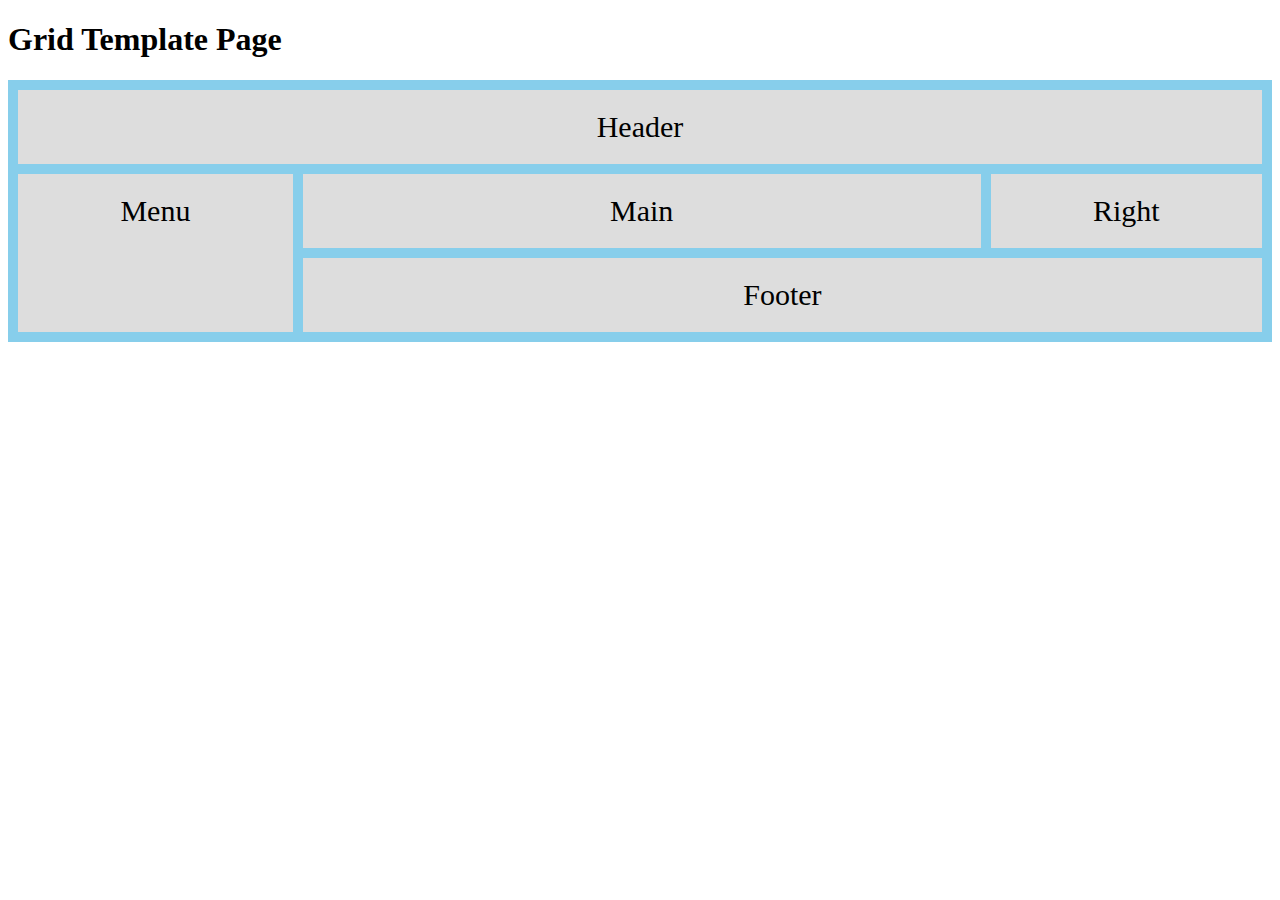
==== grid/index4.html @ 97413f7b "grid and slideshow" ====
<!DOCTYPE html>
<html lang="en">

<head>
    <meta charset="UTF-8">
    <meta name="viewport" content="width=device-width, initial-scale=1.0">
    <title>Document</title>
    <style>
        .item1 {
            grid-area: header;
        }
        
        .item2 {
            grid-area: menu;
        }
        
        .item3 {
            grid-area: main;
        }
        
        .item4 {
            grid-area: right;
        }
        
        .item5 {
            grid-area: footer;
        }
        
        .grid-container {
            display: grid;
            grid-template-areas: 'header header header header header' 'menu main main main right' 'menu footer footer footer footer';
            grid-gap: 10px;
            background-color: skyblue;
            padding: 10px;
        }
        
        .grid-container>div {
            background-color: #ddd;
            text-align: center;
            padding: 20px 0;
            font-size: 30px;
        }
    </style>

</head>

<body>
    <h1>Grid Template Page</h1>
    <div class="grid-container">
        <div class="item1">Header</div>
        <div class="item2">Menu</div>
        <div class="item3">Main</div>
        <div class="item4">Right</div>
        <div class="item5">Footer</div>
    </div>
</body>

</html>
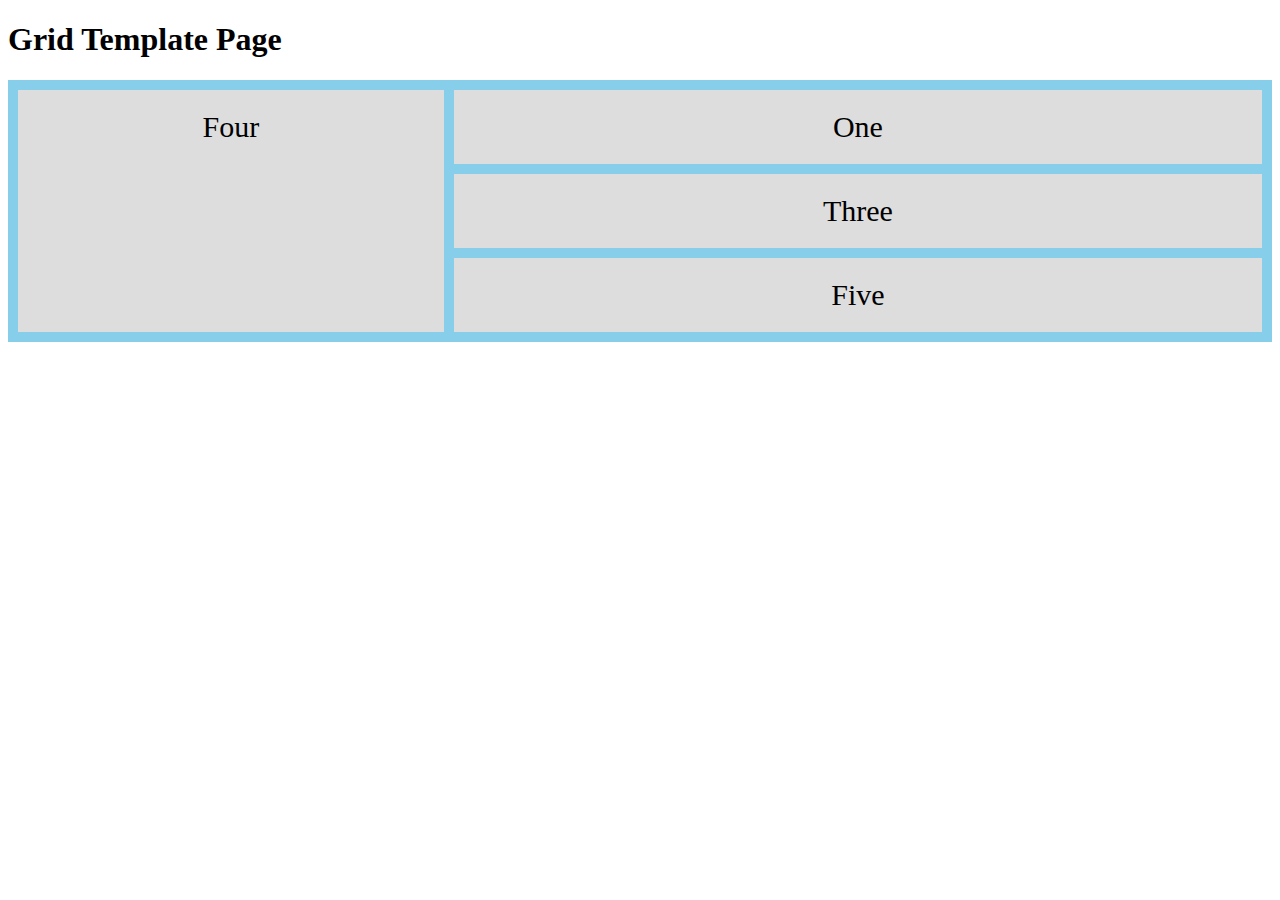
==== commit cf21615e: "tuesday" ====
--- a/grid/index4.html
+++ b/grid/index4.html
@@ -10,16 +10,12 @@
             grid-area: header;
         }
         
-        .item2 {
-            grid-area: menu;
-        }
-        
         .item3 {
             grid-area: main;
         }
         
         .item4 {
-            grid-area: right;
+            grid-area: menu;
         }
         
         .item5 {
@@ -28,7 +24,7 @@
         
         .grid-container {
             display: grid;
-            grid-template-areas: 'header header header header header' 'menu main main main right' 'menu footer footer footer footer';
+            grid-template-areas: 'menu header header' 'menu main main' 'menu footer footer';
             grid-gap: 10px;
             background-color: skyblue;
             padding: 10px;
@@ -47,11 +43,11 @@
 <body>
     <h1>Grid Template Page</h1>
     <div class="grid-container">
-        <div class="item1">Header</div>
-        <div class="item2">Menu</div>
-        <div class="item3">Main</div>
-        <div class="item4">Right</div>
-        <div class="item5">Footer</div>
+        <div class="item1">One</div>
+
+        <div class="item3">Three</div>
+        <div class="item4">Four</div>
+        <div class="item5">Five</div>
     </div>
 </body>
 
